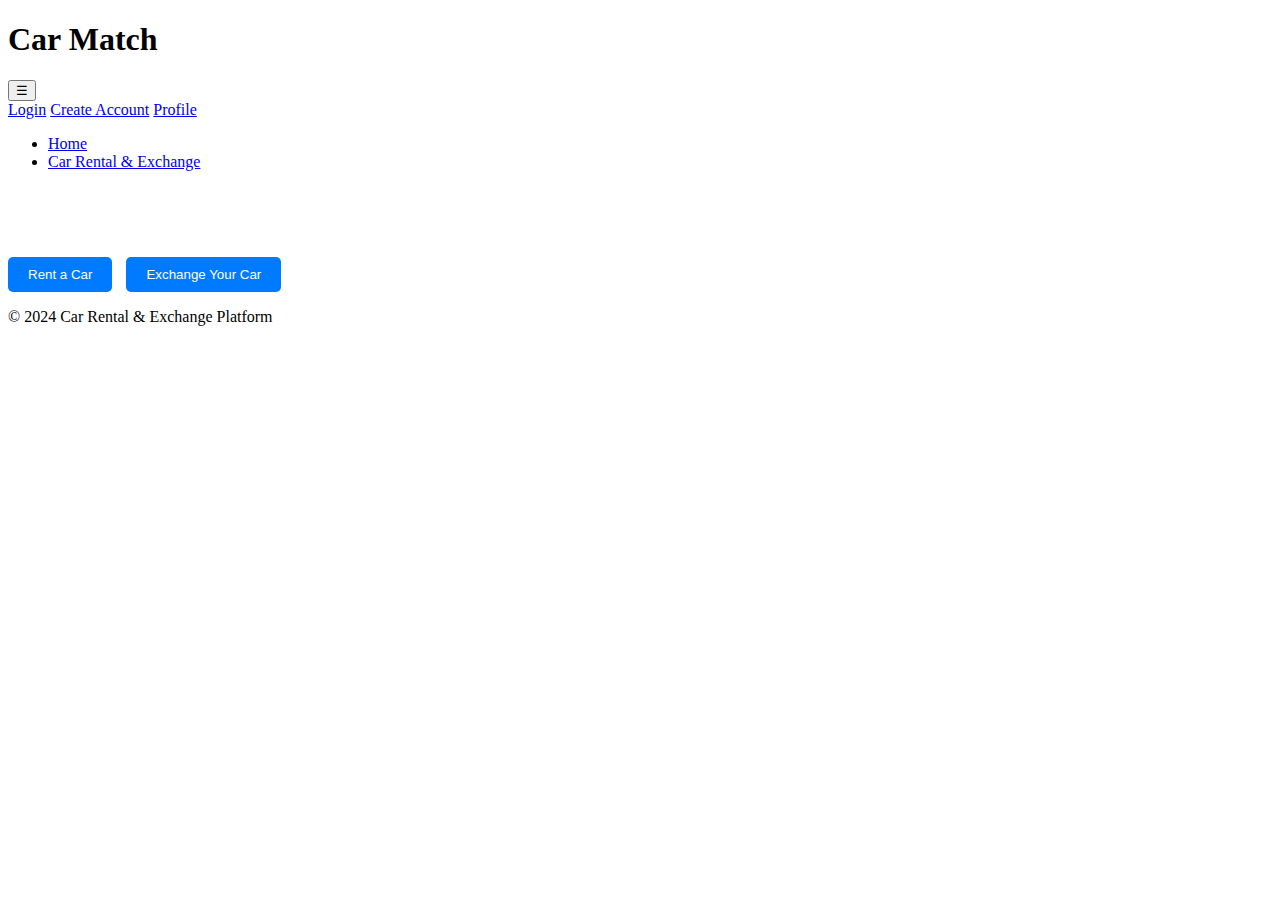
==== src/main/resources/templates/carDetails.html @ 90190160 "Implemented user signup functionality adn created a login page using thymeleaf" ====
<!DOCTYPE html>
<html xmlns:th="http://www.thymeleaf.org" lang="en">
<head>
  <meta charset="UTF-8"/>
  <meta name="viewport" content="width=device-width, initial-scale=1.0"/>
  <title>Car Details</title>
  <!-- External CSS -->
  <link rel="stylesheet" th:href="@{/static/css/styles.css}"/>
  <!-- Google Fonts -->
  <link rel="preconnect" href="https://fonts.googleapis.com"/>
  <link rel="preconnect" href="https://fonts.gstatic.com" crossorigin/>
  <link href="https://fonts.googleapis.com/css2?family=Annapurna+SIL:wght@400;700&display=swap" rel="stylesheet"/>
  <!-- Inline Styles -->
  <style>
    .fullWidth {
      width: 100%;
      display: block;
      margin: 0 auto;
    }

    main {
      padding: 0;
      padding-top: 70px;
    }

    .actionButton {
      padding: 10px 20px;
      margin-right: 10px;
      background-color: #007bff;
      color: white;
      border: none;
      border-radius: 5px;
      cursor: pointer;
    }

    .formContainer {
      display: none;
      margin-top: 20px;
    }

    /* Add styles for form elements */
    .formContainer form {
      display: flex;
      flex-direction: column;
      max-width: 400px;
    }

    .formContainer label {
      margin-bottom: 5px;
    }

    .formContainer input,
    .formContainer textarea,
    .formContainer button {
      margin-bottom: 10px;
      padding: 8px;
      border-radius: 5px;
      border: 1px solid #ccc;
    }

    .formContainer button {
      background-color: #28a745;
      color: white;
      border: none;
      cursor: pointer;
    }
  </style>
</head>
<body>
<header>
  <div class="container">
    <h1>Car Match</h1>
    <nav>
      <div class="hamburgerMenu">
        <button class="hamburgerButton">☰</button>
        <div class="navLinks">
          <a href="#">Login</a>
          <a href="#">Create Account</a>
          <a href="#">Profile</a>
        </div>
      </div>
      <ul>
        <li><a href="index.html">Home</a></li>
        <li><a href="cars.html">Car Rental & Exchange</a></li>
      </ul>
    </nav>
  </div>
</header>
<main>
  <section>
    <div class="container">
      <!-- Fetching detailed car information (see carDetails.js) -->
      <div id="carDetailsContainer" th:fragment="carDetails"></div>
      <div class="buttonContainer">
        <button id="rentButton" class="actionButton">Rent a Car</button>
        <button id="exchangeButton" class="actionButton">Exchange Your Car</button>
      </div>
      <div id="rentFormContainer" class="formContainer">
        <form id="rentForm">
          <label for="fromDate">Trip start date:</label>
          <input type="date" class="fromDate" name="fromDate" required/>
          <label for="fromTime">Trip start time:</label>
          <input type="time" class="fromTime" name="fromTime" required/>
          <label for="toDate">Trip end date:</label>
          <input type="date" class="toDate" name="toDate" required/>
          <label for="toTime">Trip end time:</label>
          <input type="time" class="toTime" name="toTime" required/>
          <label for="pickupLocation">Pickup Location:</label>
          <input type="text" class="pickupLocation" name="pickupLocation" required/>
          <button type="submit" id="bookButton">Book a car</button>
        </form>
      </div>

      <div id="exchangeFormContainer" class="formContainer">
        <form id="exchangeForm">
          <label for="fromDate">Trip start date:</label>
          <input type="date" id="fromDate" name="fromDate" required pattern="\d{4}-\d{2}-\d{2}"
                 title="Please enter a valid date (YYYY-DD-MM)"/>
          <label for="fromTime">Trip start time:</label>
          <input type="time" id="fromTime" name="fromTime" required/>
          <label for="toDate">Trip end date:</label>
          <input type="date" id="toDate" name="toDate" required pattern="\d{4}-\d{2}-\d{2}"
                 title="Please enter a valid date (YYYY-DD-MM)"/>
          <label for="toTime">Trip end time:</label>
          <input type="time" id="toTime" name="toTime" required/>
          <label for="pickupLocation">Pickup Location:</label>
          <input type="text" id="pickupLocation" name="pickupLocation" required/>
          <h3>Enter your car details</h3>
          <label for="carMake">Make:</label>
          <input type="text" id="carMake" name="carMake" required/>
          <label for="carModel">Model:</label>
          <input type="text" id="carModel" name="carModel" required/>
          <label for="carYear">Year:</label>
          <input type="text" id="carYear" name="carYear" required/>
          <label for="carDescription">Description:</label>
          <textarea id="carDescription" name="carDescription" required></textarea>
          <button type="submit">Submit Request</button>
        </form>
      </div>
    </div>
  </section>
</main>
<footer>
  <div class="container">
    <p>&copy; 2024 Car Rental & Exchange Platform</p>
  </div>
</footer>

<script src="/static/js/carDetails.js"></script>
<script src="/static/js/index.js"></script>
</body>
</html>
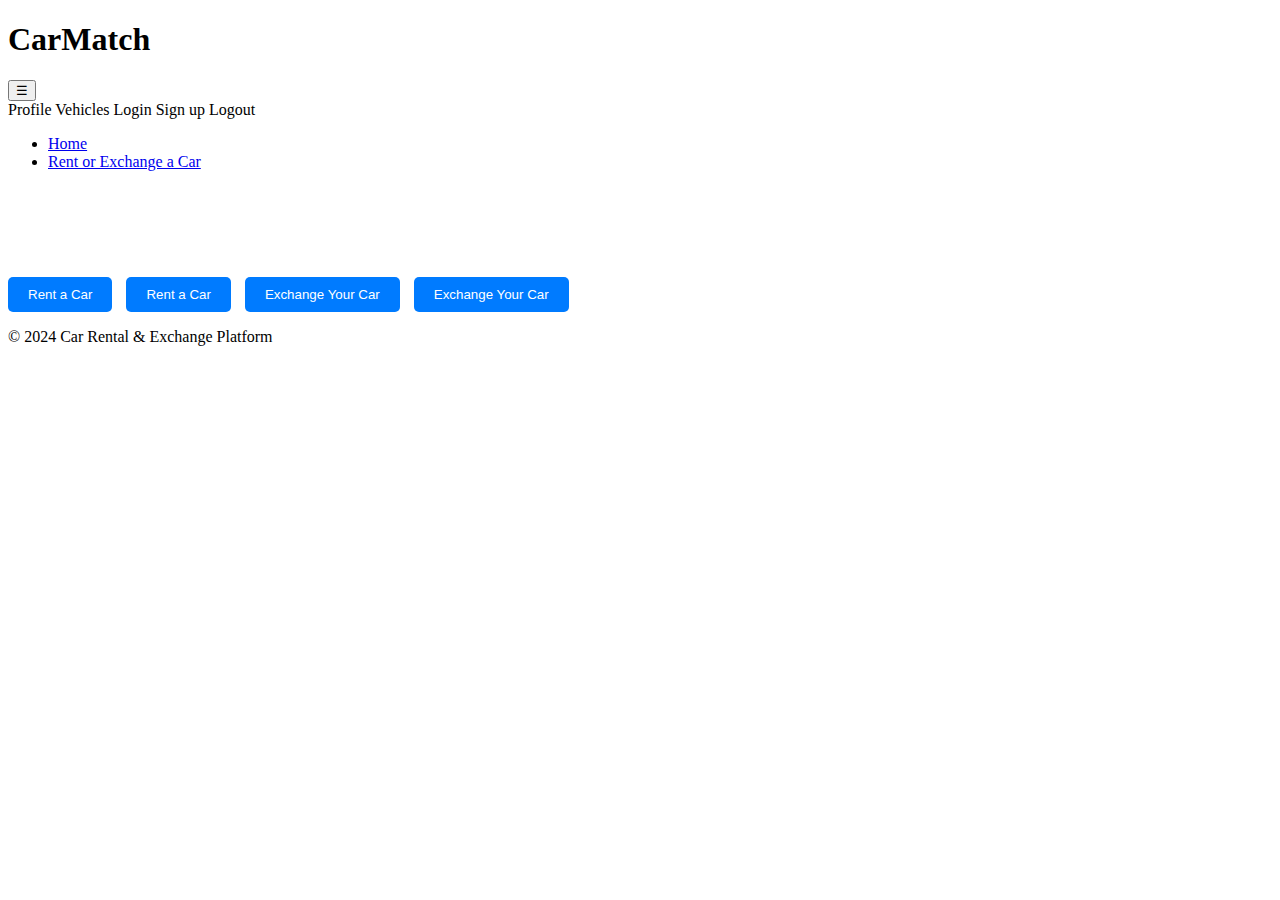
==== commit 9ba6f9ab: "added vehicles,editVehicle, carRental, carDetails html pages and fixed UI bugs" ====
--- a/src/main/resources/templates/carDetails.html
+++ b/src/main/resources/templates/carDetails.html
@@ -5,7 +5,7 @@
   <meta name="viewport" content="width=device-width, initial-scale=1.0"/>
   <title>Car Details</title>
   <!-- External CSS -->
-  <link rel="stylesheet" th:href="@{/static/css/styles.css}"/>
+  <link rel="stylesheet" th:href="@{/css/styles.css}"/>
   <!-- Google Fonts -->
   <link rel="preconnect" href="https://fonts.googleapis.com"/>
   <link rel="preconnect" href="https://fonts.gstatic.com" crossorigin/>
@@ -64,24 +64,29 @@
       border: none;
       cursor: pointer;
     }
+    .active{
+      background: #28a745;
+    }
   </style>
 </head>
 <body>
 <header>
   <div class="container">
-    <h1>Car Match</h1>
+    <h1>CarMatch</h1>
     <nav>
       <div class="hamburgerMenu">
         <button class="hamburgerButton">☰</button>
         <div class="navLinks">
-          <a href="#">Login</a>
-          <a href="#">Create Account</a>
-          <a href="#">Profile</a>
+          <a th:if="${authenticated}" th:href="@{/profile}">Profile</a>
+          <a th:if="${authenticated}" th:href="@{/vehicles/listings}">Vehicles</a>
+          <a th:unless="${authenticated}" th:href="@{/login}">Login</a>
+          <a th:unless="${authenticated}" th:href="@{/signup}">Sign up</a>
+          <a th:if="${authenticated}" th:href="@{/logout}">Logout</a>
         </div>
       </div>
       <ul>
-        <li><a href="index.html">Home</a></li>
-        <li><a href="cars.html">Car Rental & Exchange</a></li>
+        <li><a href="/">Home</a></li>
+        <li><a href="/vehicles/carRental">Rent or Exchange a Car</a></li>
       </ul>
     </nav>
   </div>
@@ -89,11 +94,17 @@
 <main>
   <section>
     <div class="container">
-      <!-- Fetching detailed car information (see carDetails.js) -->
-      <div id="carDetailsContainer" th:fragment="carDetails"></div>
+      <div id="carDetailsContainer" th:fragment="carDetails">
+        <img th:src="${car.imageUrl}" th:alt="${car.make} + ' ' + ${car.model}" class="fullWidth">
+        <h2 th:text="${car.make} + ' ' + ${car.model}"></h2>
+        <h3 th:text="'Year: ' + ${car.year}"></h3>
+        <h3 th:text="'Price: $' + ${car.price}"></h3>
+      </div>
       <div class="buttonContainer">
-        <button id="rentButton" class="actionButton">Rent a Car</button>
-        <button id="exchangeButton" class="actionButton">Exchange Your Car</button>
+        <button th:if="${authenticated}"  id="rentAuth" class="actionButton">Rent a Car</button>
+        <button th:unless="${authenticated}"  id="rentNotAuth" class="actionButton">Rent a Car</button>
+        <button th:if="${authenticated}" id="exchangeButtonAuth" class="actionButton">Exchange Your Car</button>
+        <button th:unless="${authenticated}" id="exchangeButtonNotAuth" class="actionButton">Exchange Your Car</button>
       </div>
       <div id="rentFormContainer" class="formContainer">
         <form id="rentForm">
@@ -146,7 +157,7 @@
   </div>
 </footer>
 
-<script src="/static/js/carDetails.js"></script>
-<script src="/static/js/index.js"></script>
+<script src="/js/carDetails.js"></script>
+<script src="/js/index.js"></script>
 </body>
 </html>
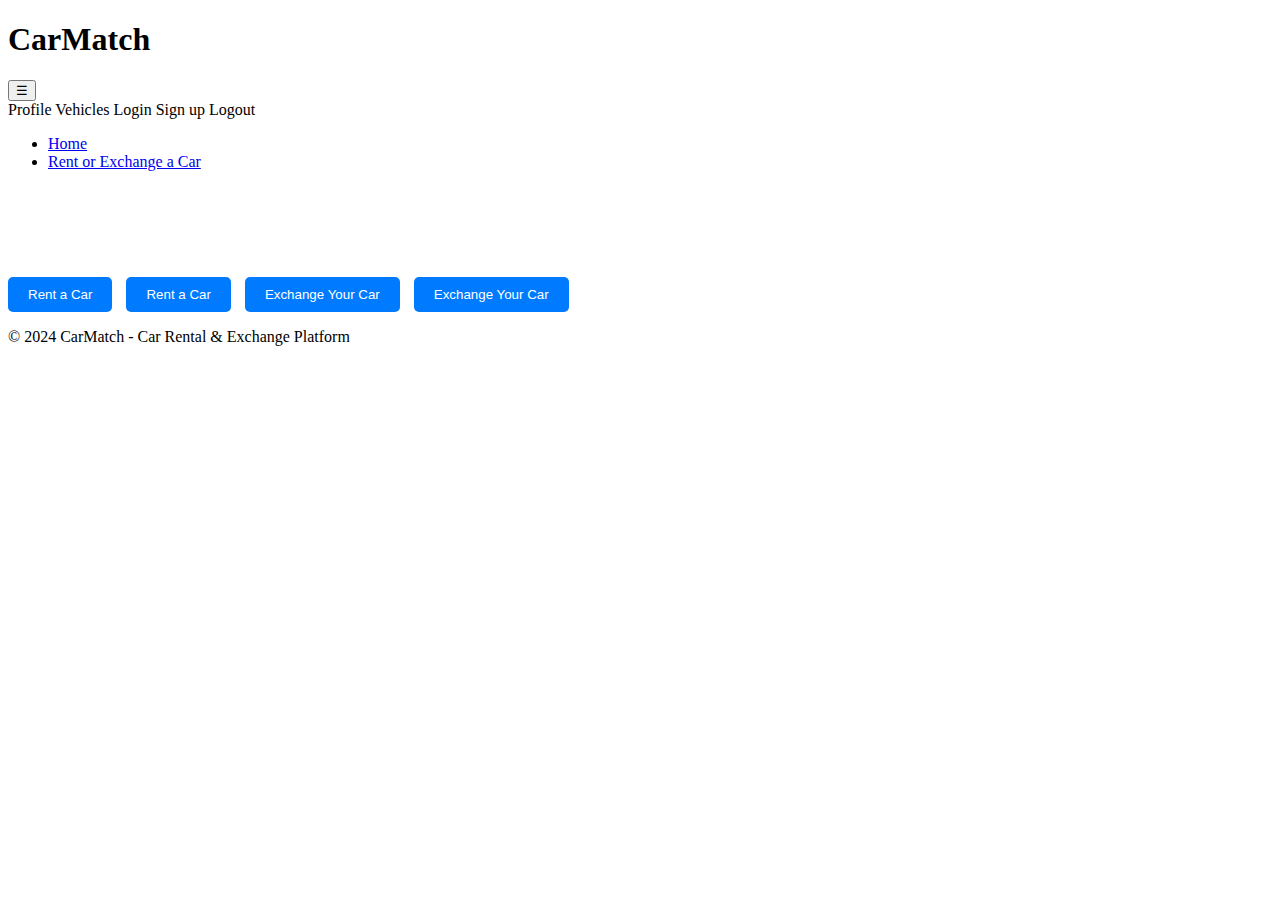
==== commit 2c4fa04d: "Updated readme file" ====
--- a/src/main/resources/templates/carDetails.html
+++ b/src/main/resources/templates/carDetails.html
@@ -153,7 +153,7 @@
 </main>
 <footer>
   <div class="container">
-    <p>&copy; 2024 Car Rental & Exchange Platform</p>
+    <p>&copy; 2024 CarMatch - Car Rental & Exchange Platform</p>
   </div>
 </footer>
 
